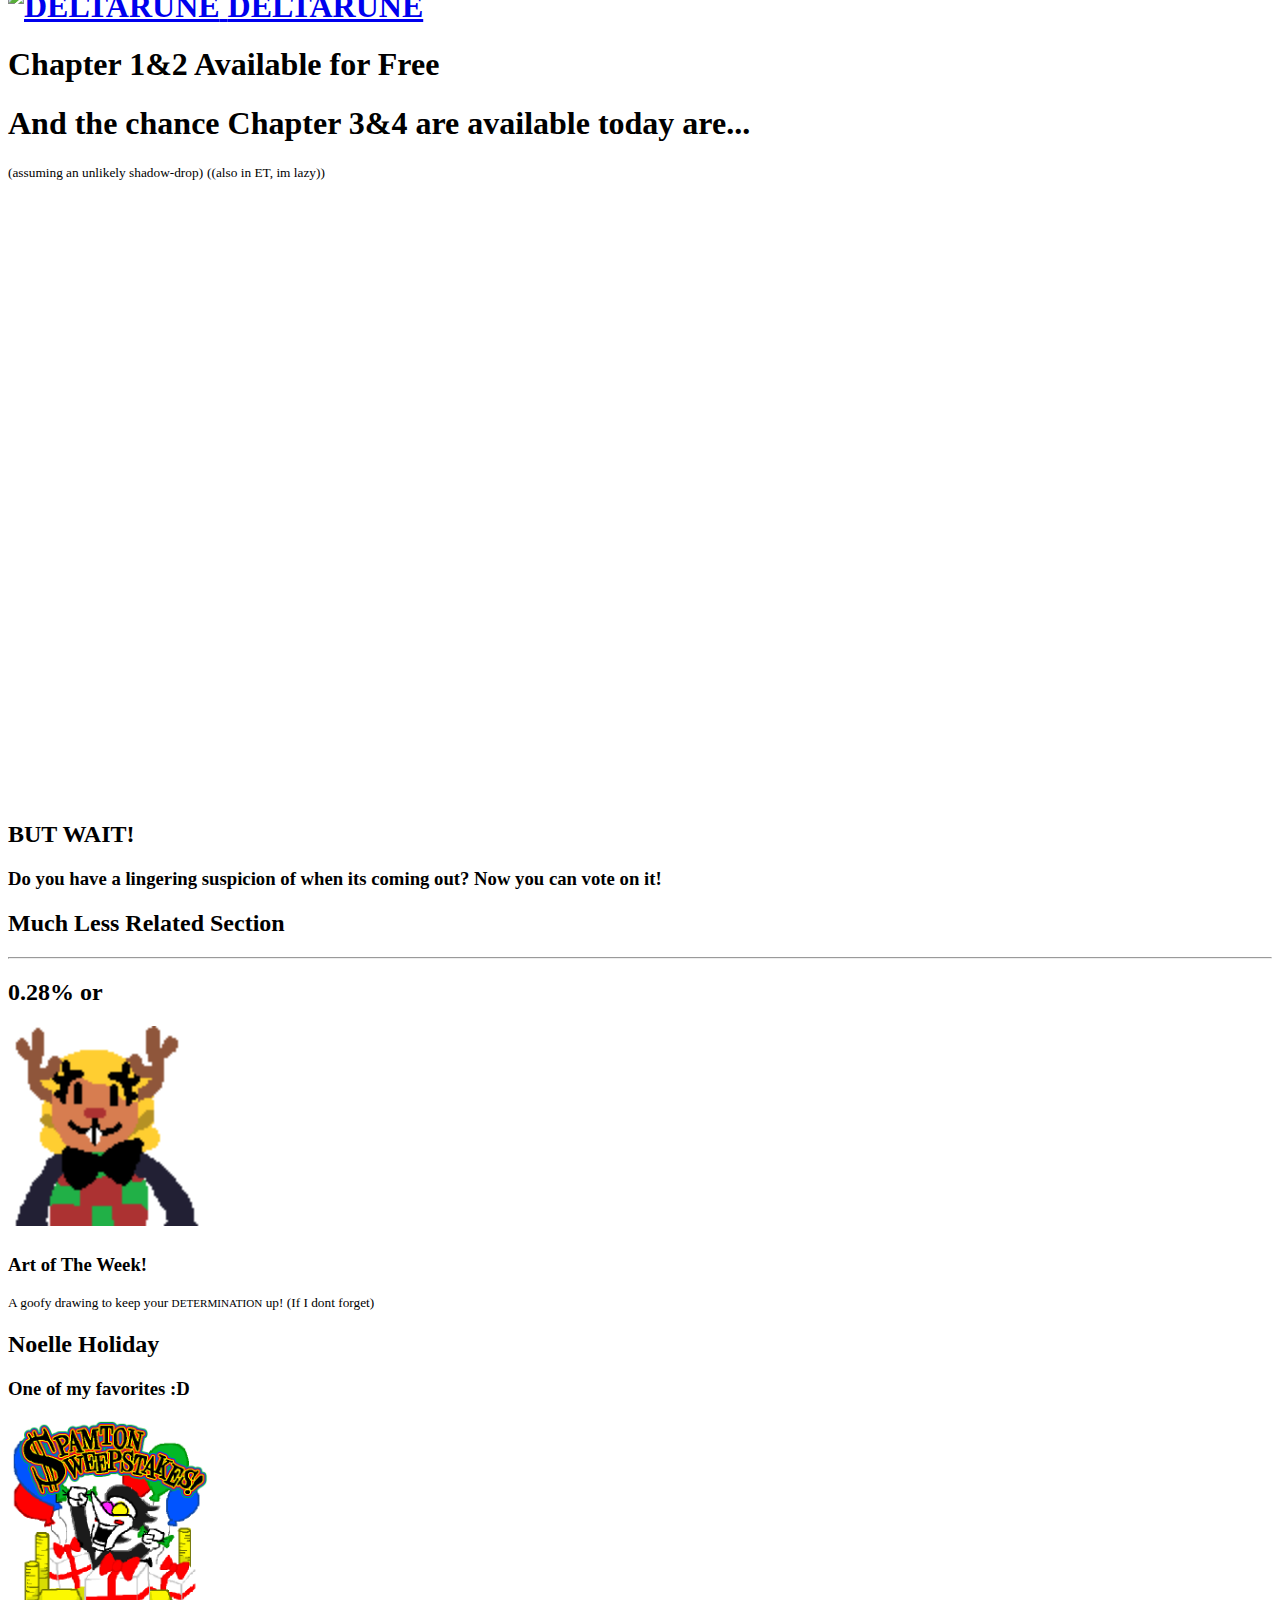
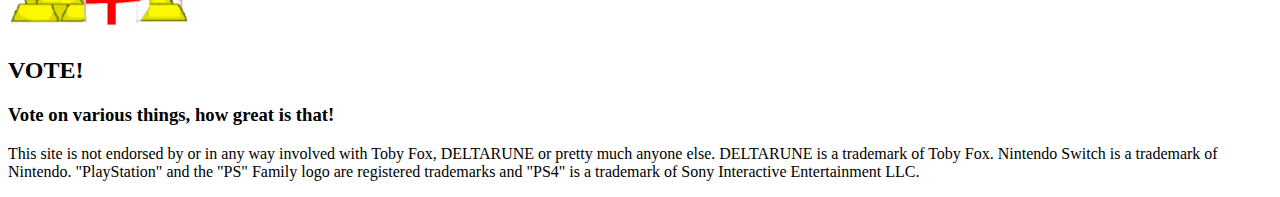
==== deltarune-calculating/index.html @ 6ab0eed2 "Added ribbon" ====
<html lang="en">
  <head>
    <meta content="text/html; charset=UTF-8" http-equiv="Content-Type">
    <meta charset="utf-8">
    <meta content="width=device-width" name="viewport">
    <meta content="DELTARUNE" name="description">
    <meta content="Toby Fox" name="author">
    <meta content="summary_large_image" name="twitter:card">
    <meta content="https://deltarune.com/assets/images/social-logo.png" name="og:image">
    <link href="/assets/images/favicon.png" rel="icon" type="image/png">
    <meta content="#000000" name="theme-color">
    <title>GuideBook</title>
    <link href="/assets/css/bootstrap.css" rel="stylesheet" type="text/css">
    <link href="/assets/css/main.css?1668902517" rel="stylesheet" type="text/css">
	<style>
	#myDIV {
	  width: 100%;
	  padding: 300px 0;
	  text-align: center;
	  margin-top: 20px;
	}
	</style>
  </head>
  <body>
      <div id="main_container" style="position: relative; margin-top: -20px">
        <div id="background"></div>
        <div id="stars"></div>
        <div class="main container" id="home_logo">
          <div class="row">
            <div class="col-md-offset-2 col-md-8" id="logo">
              <h1>
                <a href="/">
                  <img alt="DELTARUNE" aria-hidden="true" class="img-responsive" src="/assets/images/logo.png">
                  <span class="sr-only">DELTARUNE</span>
                </a>
              </h1>
              <h1 id="subtitle">Chapter 1&2 Available for Free</h1>
			  <h1 id="subtitle">And the chance Chapter 3&4 are available today are...</h1>
			  <small class="yellow">(assuming an unlikely shadow-drop)</small>
			  <small class="yellow">((also in ET, im lazy))</small>
            </div>
          </div>
        </div>
		<div id="myDIV">
		</div>
    <main class="wrapper">
<div class="main container big-margins" id="announcements">
        <div class="row">
          <div class="announcement col-lg-offset-1 col-lg-10 col-sm-12">
			<h2 id="chance"></h2>
			<small class="yellow" id="accurate-chance"></small>
			<h2 id="countdown"></h2>
			<h2>BUT WAIT!</h2>
			<h3>Do you have a lingering suspicion of when its coming out? Now you can vote on it!</h3>
          </div>
<div class="main container big-margins" id="news">
          <h2>Much Less Related Section</h2>
          <hr>
          <div class="row">
          <div class="announcement col-md-2">
		  <div id="download">
    <div id="ribbon"></div></div>
         <h2 id="chance">0.28% or</h2>     
              <img alt="Noelle :)" src="/assets/images/character-of-the-week.png" style="width: 200px; margin-bottom: 10px;">
              <h3 class="red">Art of The Week!</h3>
<small class="green">A goofy drawing to keep your <small class="red">DETERMINATION</small> up! (If I dont forget)</small>
              <h2 class="yellow">Noelle Holiday</h2>
              <h3>One of my favorites :D</h3>
            
            </div>
            <div class="announcement col-md-8">
              
              <img alt="Vote!" src="/assets/images/spamton-sweepstakes-logo.png" style="width: 200px; margin-bottom: 10px;">
              
              <h2 class="yellow">VOTE!</h2>
              <h3>Vote on various things, how great is that!</h3>
            </div>
            
            
</div>

          
        </div>
        </div>
      </div>

	<footer>
      <div class="container">
        <div class="row">
          <div class="col-sm-offset-3 col-sm-6">
            <div class="disclaimer">
              <p>This site is not endorsed by or in any way involved with Toby Fox, DELTARUNE or pretty much anyone else. DELTARUNE is a trademark of Toby Fox. Nintendo Switch is a trademark of Nintendo. "PlayStation" and the "PS" Family logo are registered trademarks and "PS4" is a trademark of Sony Interactive Entertainment LLC.</p>
            </div>
          </div>
        </div>
      </div>
    </footer>
    <script src="/assets/javascripts/jquery.js"></script>
    <script src="/assets/javascripts/bootstrap.js"></script>
    <script src="/assets/javascripts/countdown.js"></script>
    <script src="/assets/javascripts/calculator.js?1668902517"></script>
  </body>
</html>
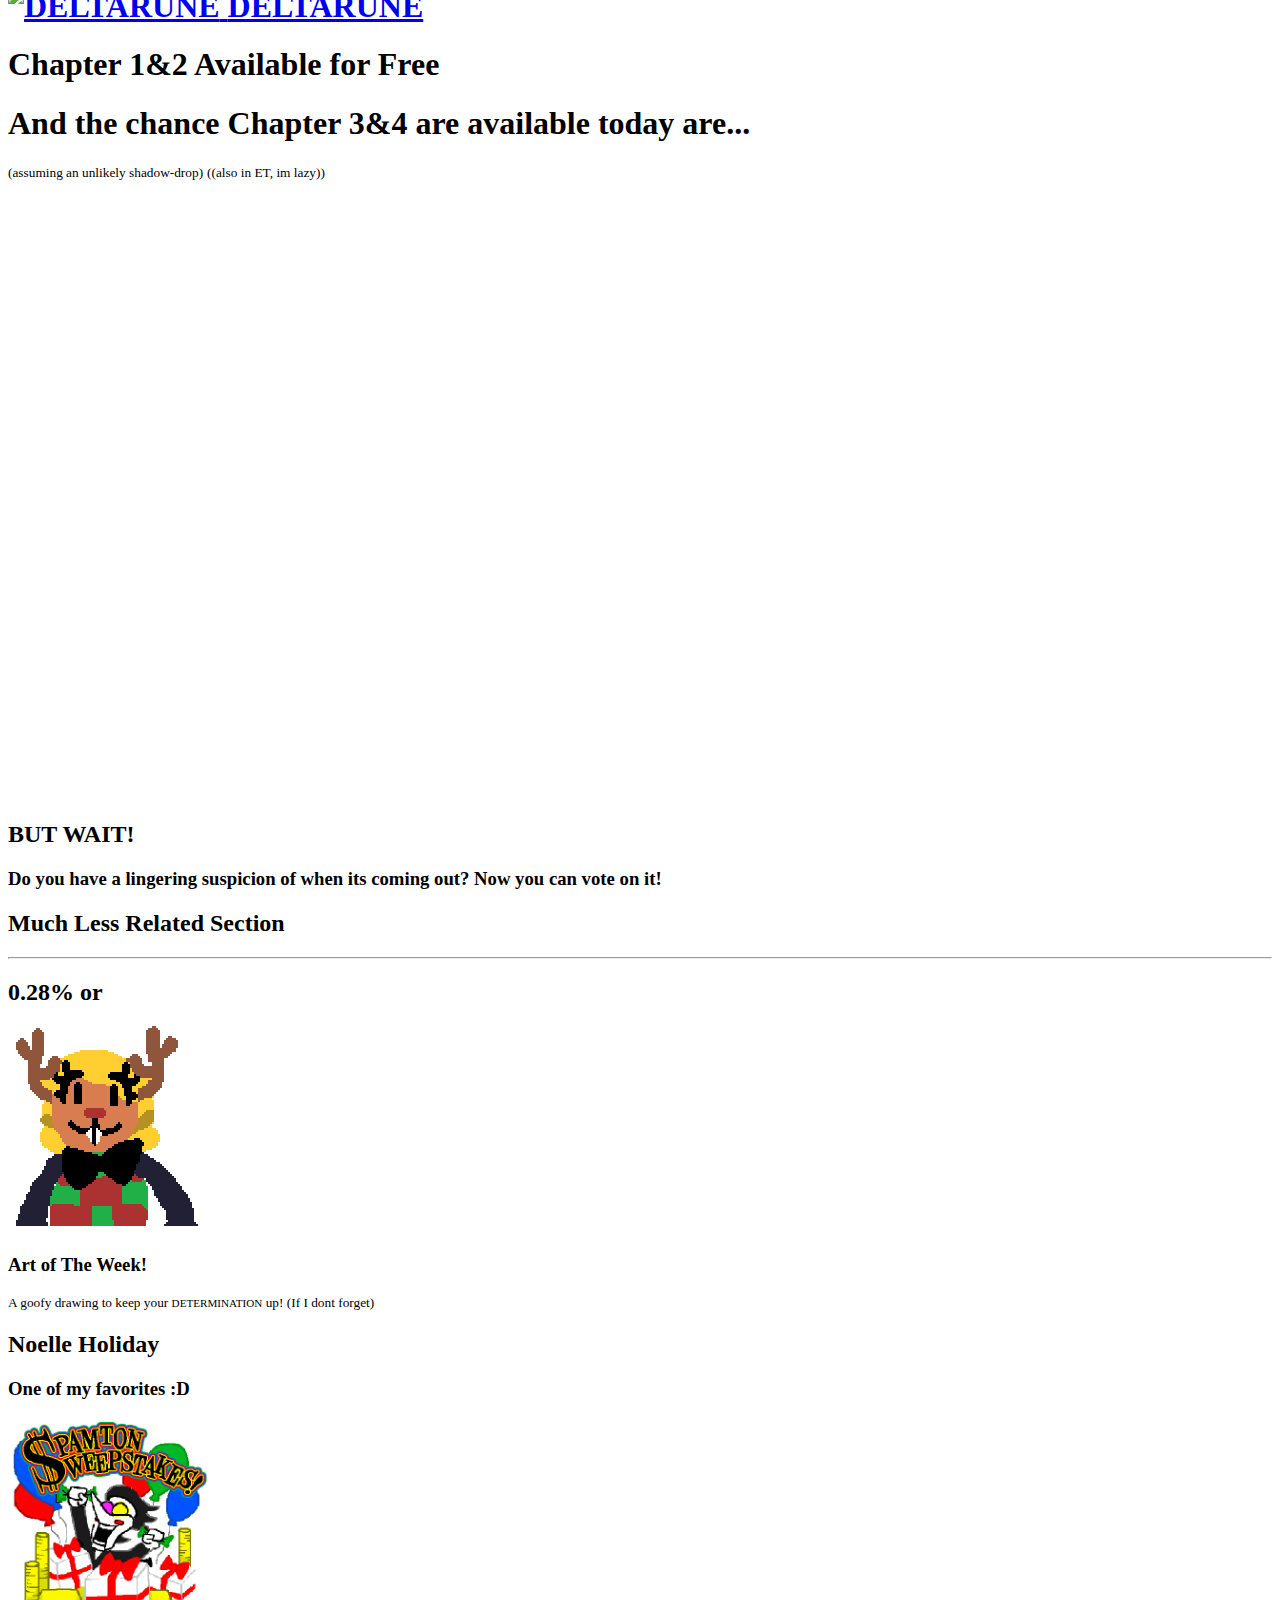
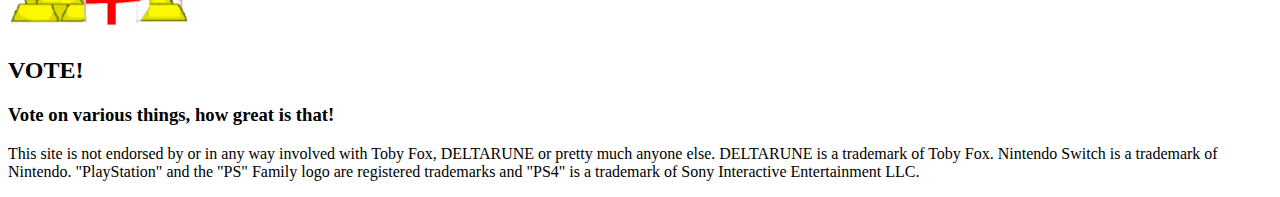
==== commit 6542e338: "Made the aotw pixelated" ====
--- a/deltarune-calculating/index.html
+++ b/deltarune-calculating/index.html
@@ -18,6 +18,9 @@
 	  padding: 300px 0;
 	  text-align: center;
 	  margin-top: 20px;
+	}
+	.cotw {
+	  image-rendering: pixelated;
 	}
 	</style>
   </head>
@@ -61,7 +64,7 @@
 		  <div id="download">
     <div id="ribbon"></div></div>
          <h2 id="chance">0.28% or</h2>     
-              <img alt="Noelle :)" src="/assets/images/character-of-the-week.png" style="width: 200px; margin-bottom: 10px;">
+              <img alt="Noelle :)" class="cotw" src="/assets/images/character-of-the-week.png" style="width: 200px; margin-bottom: 10px;">
               <h3 class="red">Art of The Week!</h3>
 <small class="green">A goofy drawing to keep your <small class="red">DETERMINATION</small> up! (If I dont forget)</small>
               <h2 class="yellow">Noelle Holiday</h2>
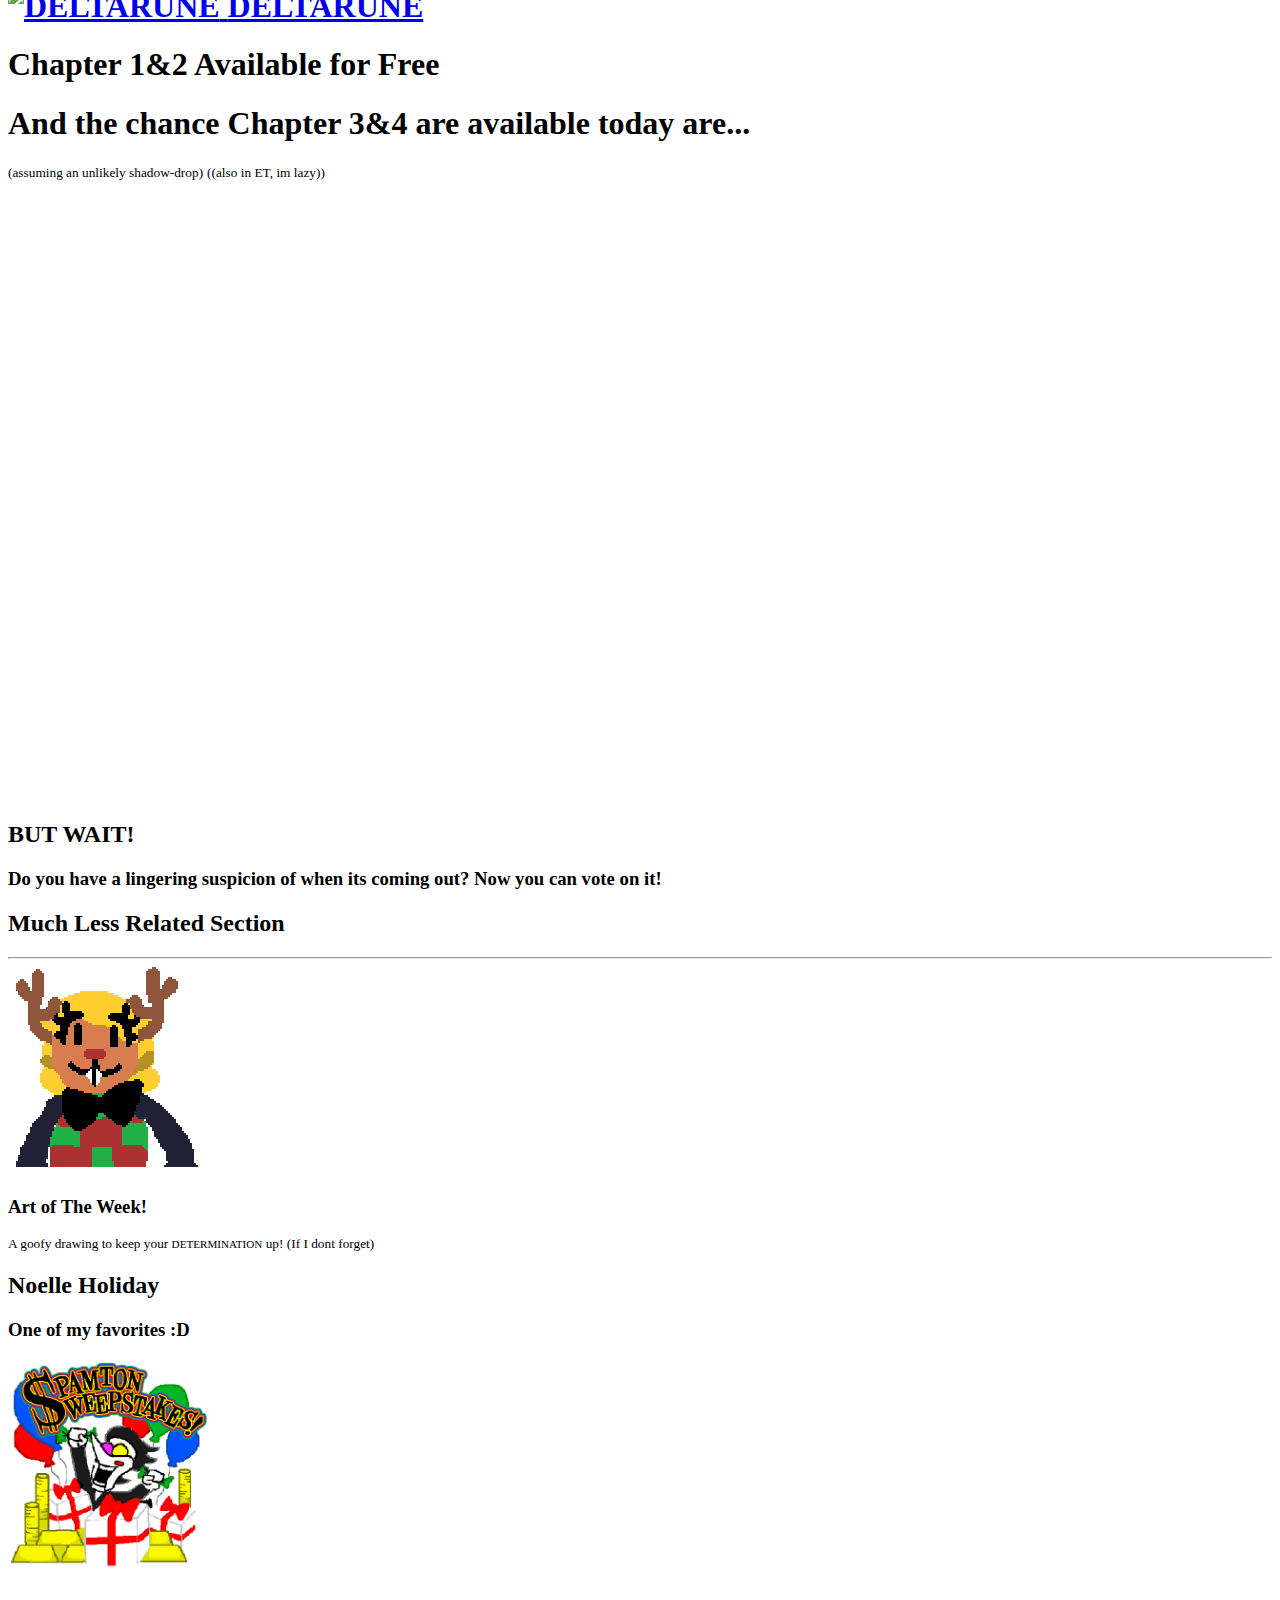
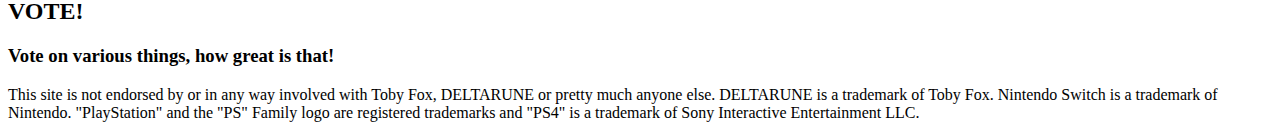
==== commit 0e07b9d6: "Renamed cotw to aotw since thats what its called litterally everywhere else" ====
--- a/deltarune-calculating/index.html
+++ b/deltarune-calculating/index.html
@@ -19,7 +19,7 @@
 	  text-align: center;
 	  margin-top: 20px;
 	}
-	.cotw {
+	.aotw {
 	  image-rendering: pixelated;
 	}
 	</style>
@@ -50,6 +50,9 @@
 <div class="main container big-margins" id="announcements">
         <div class="row">
           <div class="announcement col-lg-offset-1 col-lg-10 col-sm-12">
+		  <div id="download">
+			<div id="ribbon"></div>
+		  </div>
 			<h2 id="chance"></h2>
 			<small class="yellow" id="accurate-chance"></small>
 			<h2 id="countdown"></h2>
@@ -60,11 +63,8 @@
           <h2>Much Less Related Section</h2>
           <hr>
           <div class="row">
-          <div class="announcement col-md-2">
-		  <div id="download">
-    <div id="ribbon"></div></div>
-         <h2 id="chance">0.28% or</h2>     
-              <img alt="Noelle :)" class="cotw" src="/assets/images/character-of-the-week.png" style="width: 200px; margin-bottom: 10px;">
+          <div class="announcement col-md-2">    
+              <img alt="Noelle :)" class="aotw" src="/assets/images/character-of-the-week.png" style="width: 200px; margin-bottom: 10px;">
               <h3 class="red">Art of The Week!</h3>
 <small class="green">A goofy drawing to keep your <small class="red">DETERMINATION</small> up! (If I dont forget)</small>
               <h2 class="yellow">Noelle Holiday</h2>
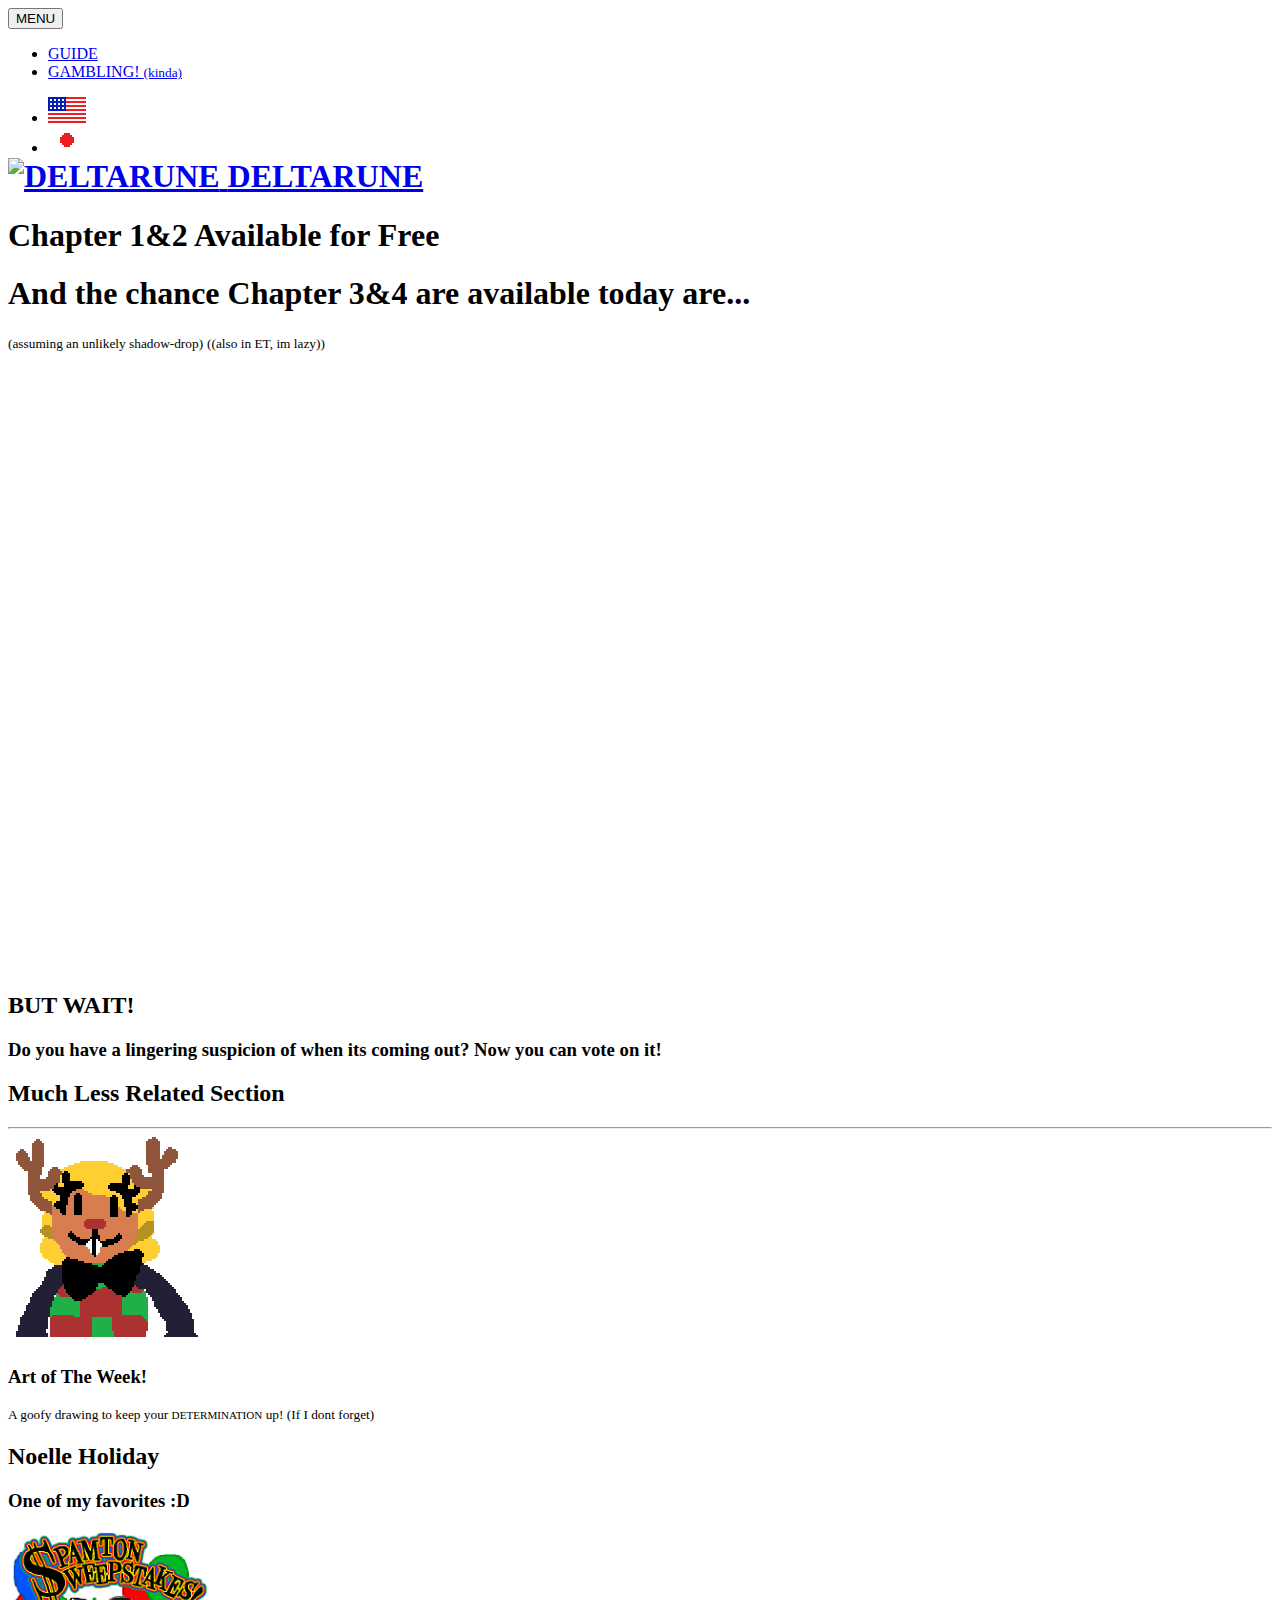
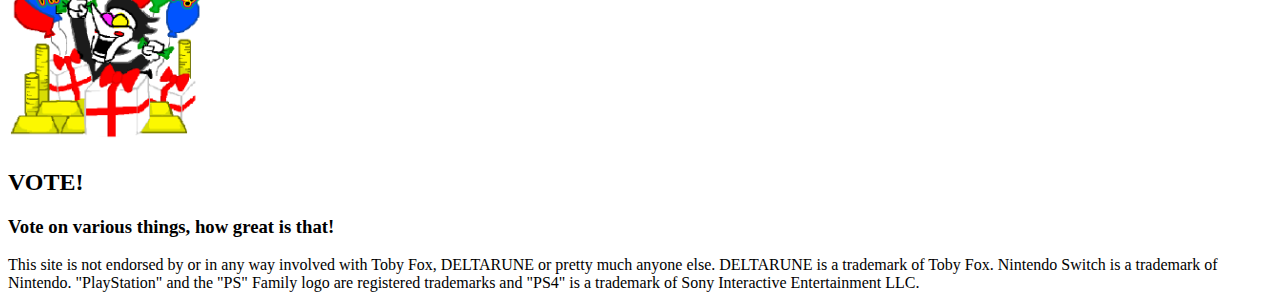
==== commit 5209e1a9: "Added social-logo." ====
--- a/deltarune-calculating/index.html
+++ b/deltarune-calculating/index.html
@@ -6,10 +6,11 @@
     <meta content="DELTARUNE" name="description">
     <meta content="Toby Fox" name="author">
     <meta content="summary_large_image" name="twitter:card">
-    <meta content="https://deltarune.com/assets/images/social-logo.png" name="og:image">
+    <meta content="https://purplculiar.github.io/assets/images/social-logo.png" name="og:image">
     <link href="/assets/images/favicon.png" rel="icon" type="image/png">
+	<meta name="description" content="DELTARUNE Calculation site, it calculates things. Thats about it.">
     <meta content="#000000" name="theme-color">
-    <title>GuideBook</title>
+    <title>DELTA RUNE</title>
     <link href="/assets/css/bootstrap.css" rel="stylesheet" type="text/css">
     <link href="/assets/css/main.css?1668902517" rel="stylesheet" type="text/css">
 	<style>
@@ -25,6 +26,38 @@
 	</style>
   </head>
   <body>
+      <nav class="navbar">
+      <button aria-expanded="false" class="navbar-toggle collapsed" data-target="#top_nav" data-toggle="collapse" type="button">
+        <span class="menu-text">MENU</span>
+        <span class="icon-bar"></span>
+        <span class="icon-bar"></span>
+        <span class="icon-bar"></span>
+      </button>
+      <div class="container">
+        <div class="collapse navbar-collapse" id="top_nav">
+          <ul class="nav nav-justified">
+            <li>
+              <a href="/">GUIDE</a>
+            </li>
+            <li>
+              <a href="/deltarune-calculating">GAMBLING! <small class="yellow">(kinda)</small></a>
+            </li>
+          </ul>
+        </div>
+      </div>
+      <ul class="flags">
+        <li>
+          <a href="https://deltarune.com">
+            <img alt="US English Version" src="/assets/images/flag-us.png">
+          </a>
+        </li>
+        <li>
+          <a href="https://deltarune.jp">
+            <img alt="JP 日本語 Version" src="/assets/images/flag-jp.png">
+          </a>
+        </li>
+      </ul>
+    </nav>
       <div id="main_container" style="position: relative; margin-top: -20px">
         <div id="background"></div>
         <div id="stars"></div>
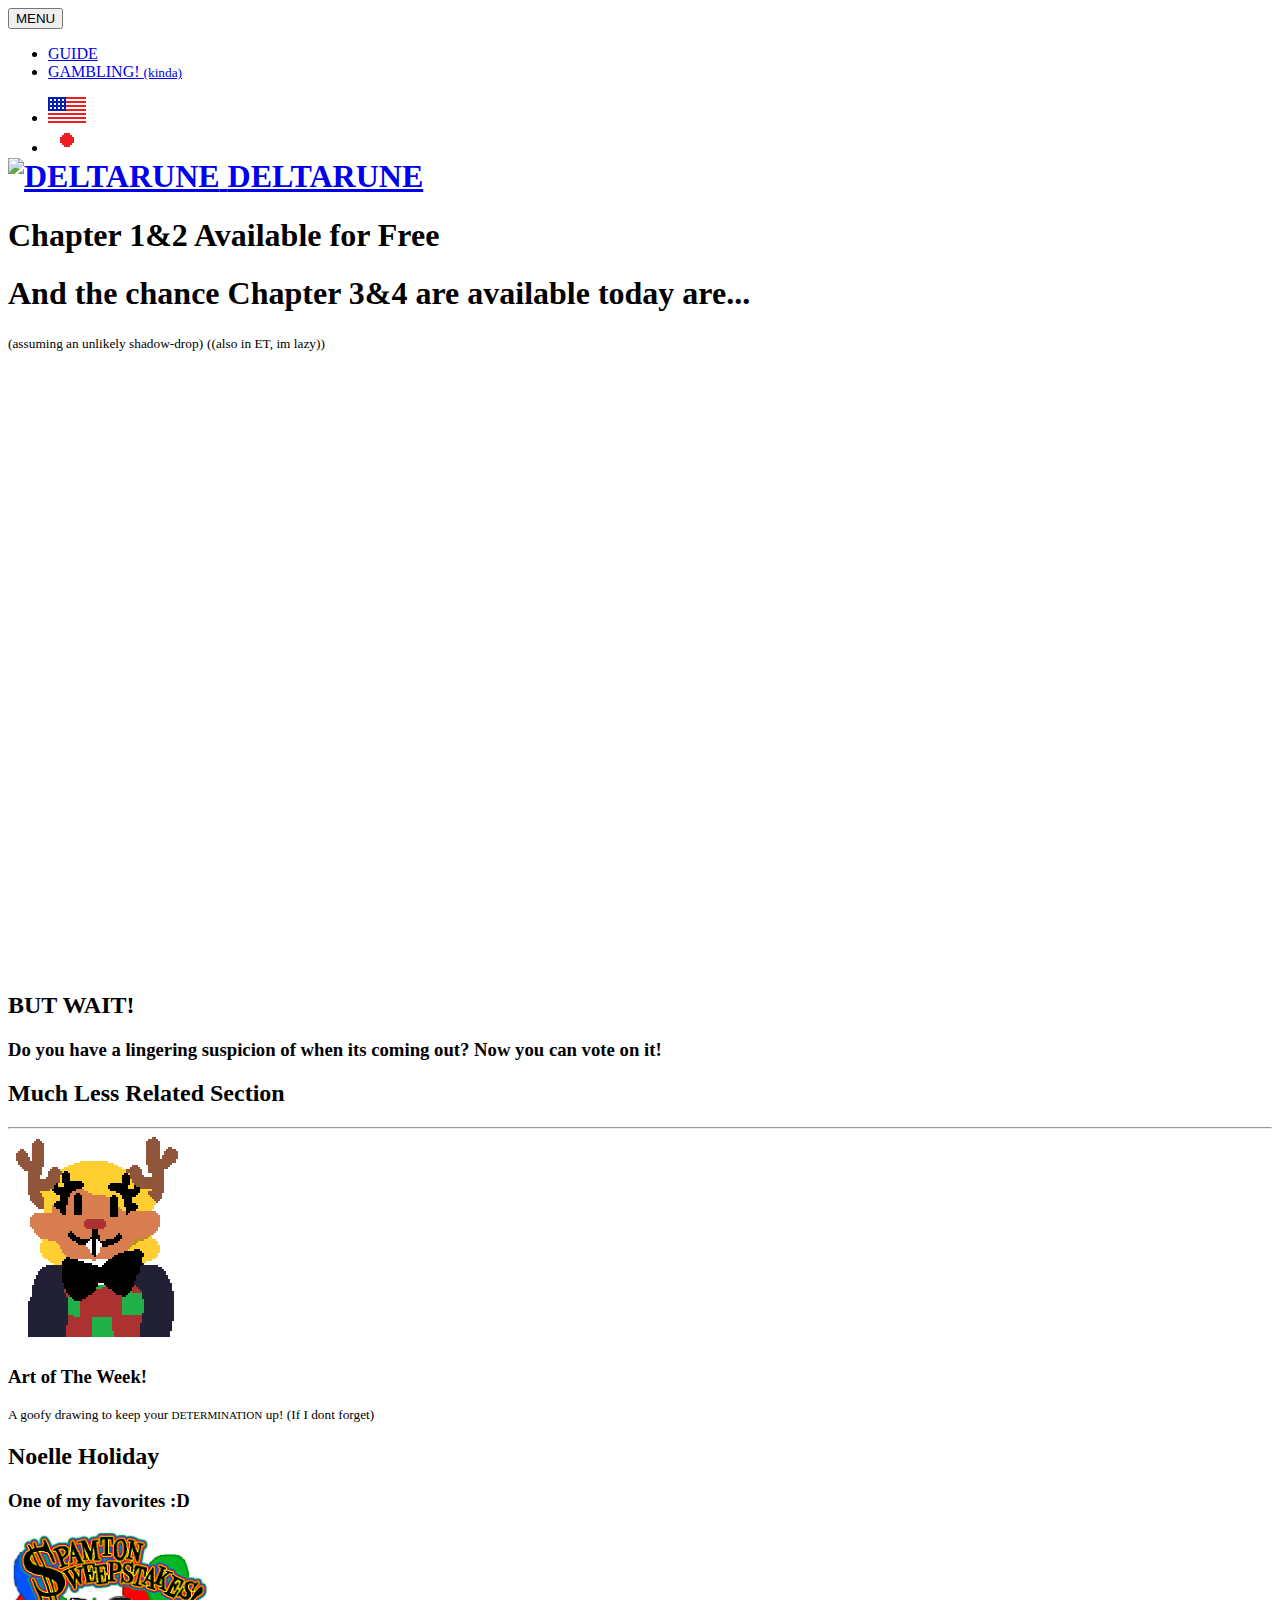
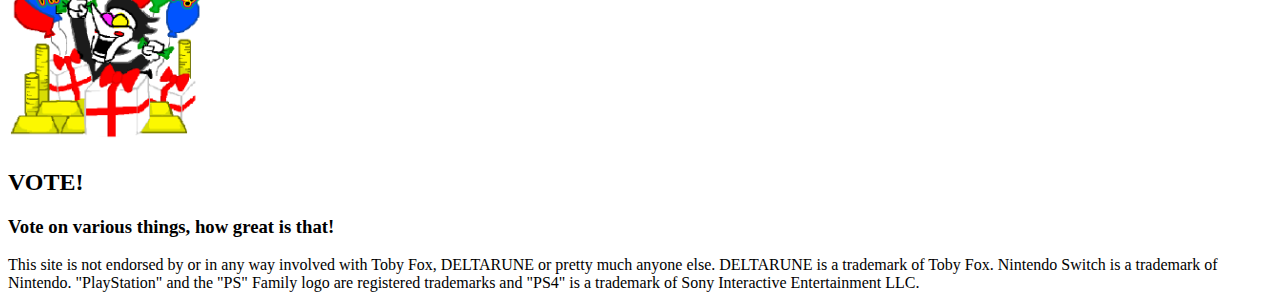
==== commit c51861ab: "ARE YOU THERE. ARE WE CONNECTED?" ====
--- a/deltarune-calculating/index.html
+++ b/deltarune-calculating/index.html
@@ -97,7 +97,7 @@
           <hr>
           <div class="row">
           <div class="announcement col-md-2">    
-              <img alt="Noelle :)" class="aotw" src="/assets/images/character-of-the-week.png" style="width: 200px; margin-bottom: 10px;">
+              <img alt="Noelle :)" onclick="this.src = (Math.floor(Math.random() * 100) == 42) ? '/assets/images/character-of-the-week-shhh.png' : (this.src.includes('/assets/images/character-of-the-week-dw.png') ? '/assets/images/character-of-the-week.png' : '/assets/images/character-of-the-week-dw.png');" class="aotw" src="/assets/images/character-of-the-week.png" style="width: 200px; margin-bottom: 10px;">
               <h3 class="red">Art of The Week!</h3>
 <small class="green">A goofy drawing to keep your <small class="red">DETERMINATION</small> up! (If I dont forget)</small>
               <h2 class="yellow">Noelle Holiday</h2>
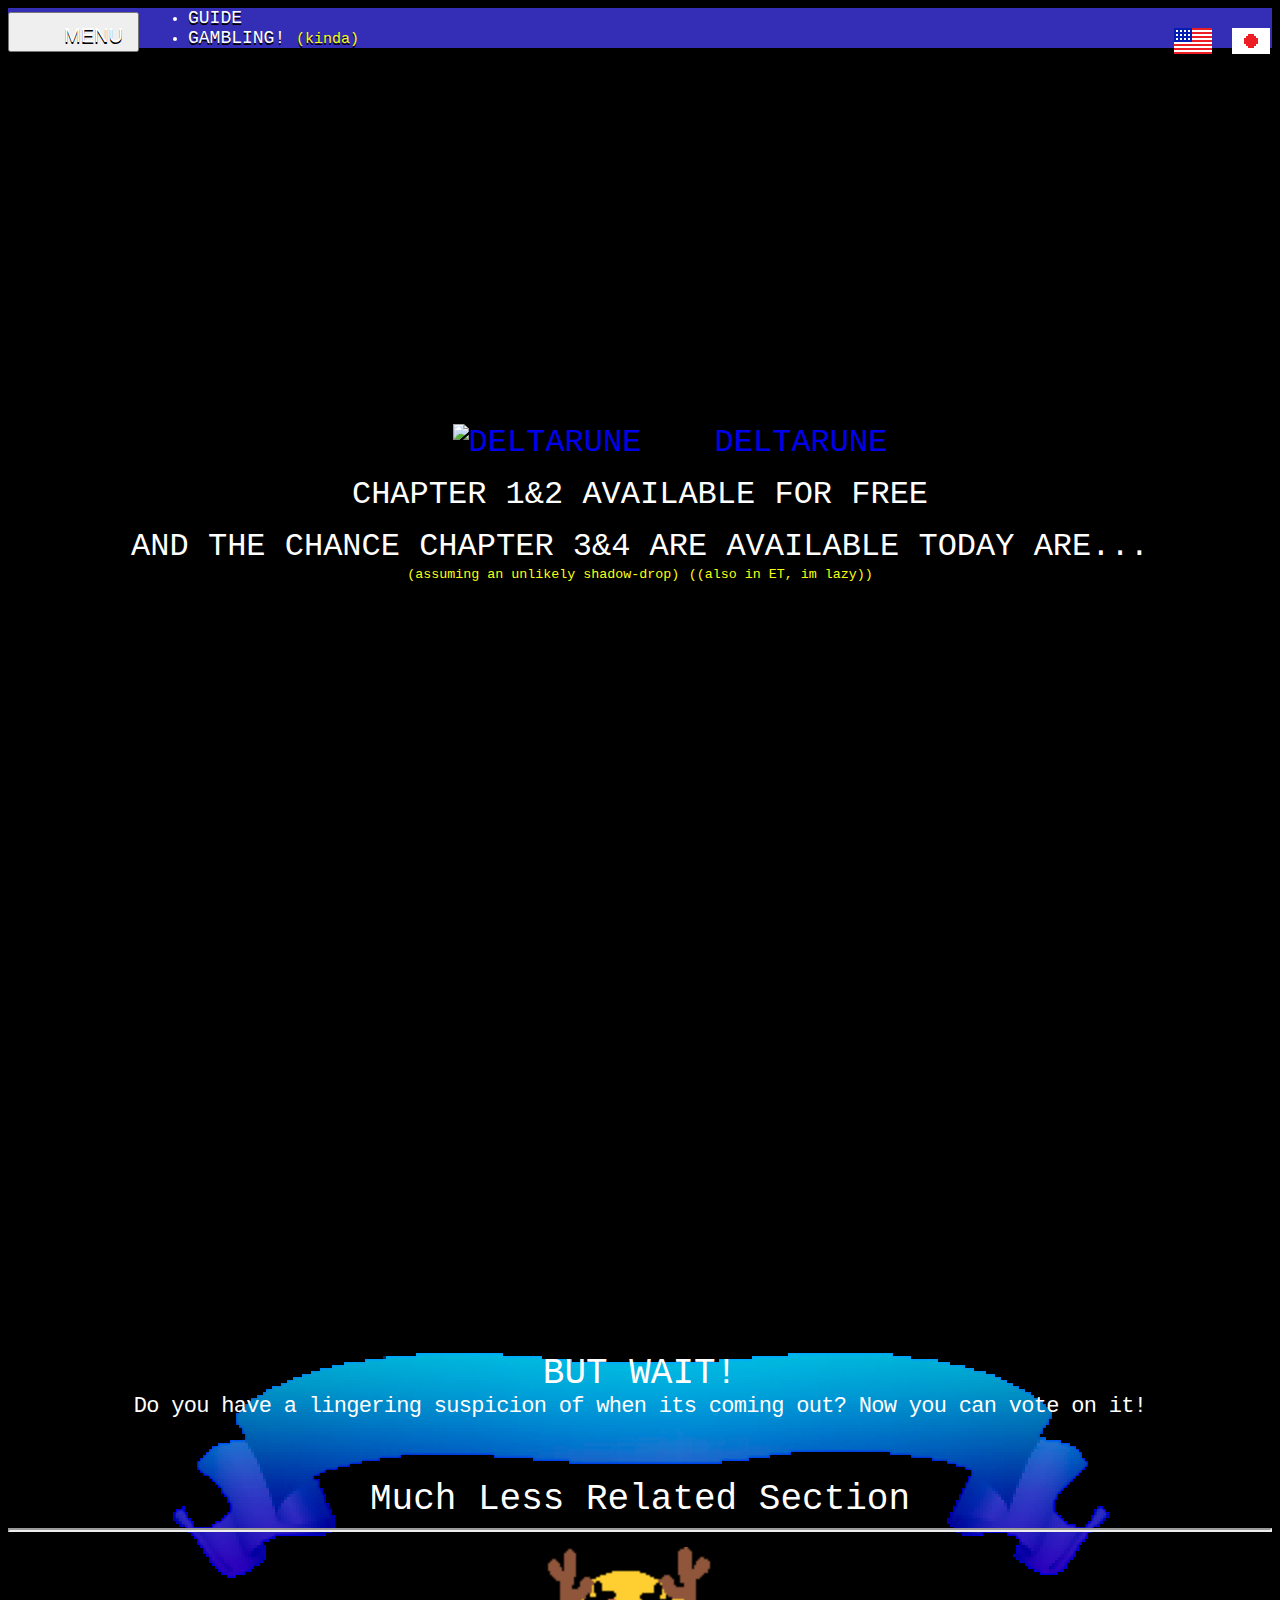
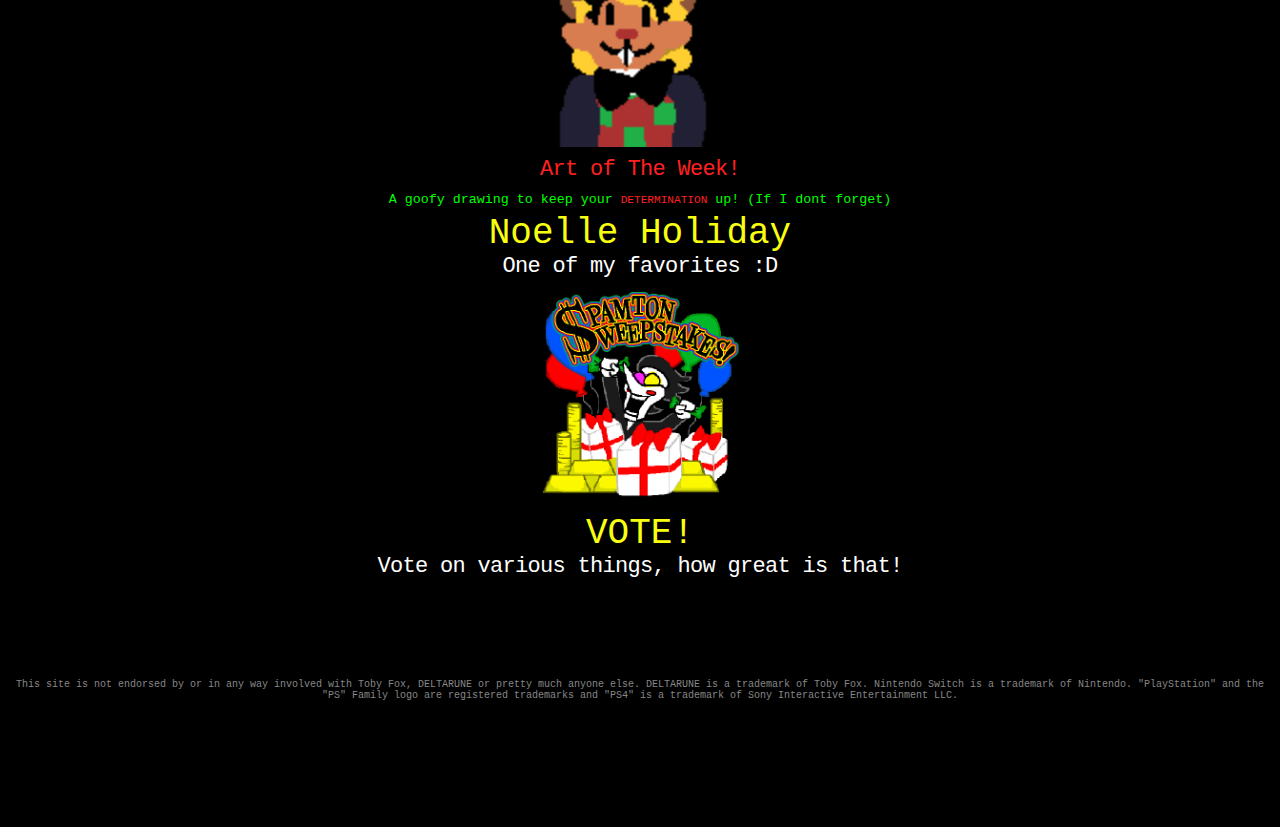
==== commit dd6b66e8: "YOU MUST CREATE, A VESSEL" ====
--- a/deltarune-calculating/index.html
+++ b/deltarune-calculating/index.html
@@ -97,7 +97,7 @@
           <hr>
           <div class="row">
           <div class="announcement col-md-2">    
-              <img alt="Noelle :)" onclick="this.src = (Math.floor(Math.random() * 100) == 42) ? '/assets/images/character-of-the-week-shhh.png' : (this.src.includes('/assets/images/character-of-the-week-dw.png') ? '/assets/images/character-of-the-week.png' : '/assets/images/character-of-the-week-dw.png');" class="aotw" src="/assets/images/character-of-the-week.png" style="width: 200px; margin-bottom: 10px;">
+              <img alt="Noelle :)" onclick="this.src = (Math.floor(Math.random() * 100) == 42) ? '/assets/images/character-of-the-week-shhh.png' : (this.src.includes('/assets/images/character-of-the-week-dw.png') ? '/assets/images/character-of-the-week.png' : '/assets/images/character-of-the-week-dw.png'); this.className = 'aotw';" class="aotwb" src="/assets/images/character-of-the-week.png" style="width: 200px; margin-bottom: 10px;">
               <h3 class="red">Art of The Week!</h3>
 <small class="green">A goofy drawing to keep your <small class="red">DETERMINATION</small> up! (If I dont forget)</small>
               <h2 class="yellow">Noelle Holiday</h2>
--- a/assets/css/main.css
+++ b/assets/css/main.css
@@ -0,0 +1,389 @@
+html { position: relative; }
+
+a { text-decoration: none; }
+
+@font-face { font-family: '8bitOperatorPlus-Bold'; src: url("/assets/fonts/8bitOperatorPlus-Bold.eot?#iefix") format("embedded-opentype"), url("/assets/fonts/8bitOperatorPlus-Bold.woff") format("woff"), url("/assets/fonts/8bitOperatorPlus-Bold.ttf") format("truetype"), url("/assets/fonts/8bitOperatorPlus-Bold.svg#8bitOperatorPlus-Bold") format("svg"); font-weight: normal; font-style: normal; }
+
+@font-face { font-family: '8bitOperatorPlus-Regular'; src: url("/assets/fonts/8bitOperatorPlus-Regular.eot?#iefix") format("embedded-opentype"), url("/assets/fonts/8bitOperatorPlus-Regular.woff") format("woff"), url("/assets/fonts/8bitOperatorPlus-Regular.ttf") format("truetype"), url("/assets/fonts/8bitOperatorPlus-Regular.svg#8bitOperatorPlus-Bold") format("svg"); font-weight: normal; font-style: normal; }
+
+body { background-color: black; margin-bottom: 60px; color: #ffffff; font-family: "8bitOperatorPlus-Bold", monospace; }
+
+@media screen and (max-width: 767px) { body { margin-bottom: 140px; } }
+
+h1, h2, h3, h4, h5, h6, strong { font-weight: normal; margin: 0; }
+
+h2 { font-size: 36px; margin-top: 5px; }
+
+h3 { font-size: 22px; letter-spacing: -0.7; margin-bottom: 10px; }
+
+h4 { font-size: 16px; letter-spacing: 3; margin-top: 20px; margin-bottom: 20px; }
+
+h6 { font-size: 12px; margin-bottom: 5px; letter-spacing: -0.5; }
+
+.mt { margin-top: 2rem; }
+
+.mt-big { margin-top: 8rem; }
+
+.mb { margin-bottom: 2rem; }
+
+.mb-big { margin-bottom: 8rem; }
+
+.red { color: #FF2020 !important; }
+
+.yellow { color: #F9FF10 !important; }
+
+.green { color: #00ff00; }
+
+.green:hover { color: #00dd00 !important; }
+
+img.small-img { height: 12px; width: 12px; }
+
+.screenshot-container { aspect-ratio: 4/3; max-width: 640px; margin-left: auto; margin-right: auto; margin-bottom: 4rem; }
+
+.screenshot-container figcaption { margin-top: 1rem; }
+
+.screenshot { image-rendering: pixelated; }
+
+.music-embed { text-align: center; }
+
+.music-embed figcaption { margin-top: 1rem; }
+
+.music-embed figcaption.figtitle { margin-bottom: 1rem; }
+
+.music-embed .dog-player { display: flex; justify-content: center; }
+
+.music-embed .dog-player .dog { display: inline-block; }
+
+.music-embed .dog-player .dog-playing { display: none; }
+
+.music-embed .dog-player .dog, .music-embed .dog-player .dog-playing { image-rendering: pixelated; margin-right: 10px; cursor: pointer; object-fit: contain; }
+
+.music-embed .dog-player.playing .dog { display: none; }
+
+.music-embed .dog-player.playing .dog-playing { display: inline-block; }
+
+nav.navbar { background-color: #342db5; border-radius: 0; border: none; max-height: 50px; }
+
+@media screen and (max-width: 767px) { nav.navbar { max-height: 1000px; } nav.navbar .container { margin-top: 54px; } }
+
+nav > .flags { position: absolute; right: 0; top: 0; list-style: none; padding-left: 0; margin-bottom: 0; }
+
+nav > .flags li { display: inline-block; padding-right: 10px; }
+
+nav > .flags li a, nav > .flags li img { padding: 12px 0; }
+
+@media screen and (max-width: 767px) { nav > .flags li a, nav > .flags li img { padding: 14px 0; } }
+
+nav > .flags li a:hover, nav > .flags li img:hover { opacity: 0.9; }
+
+.nav > li > a, footer a { color: white; text-shadow: 0 2px #000000; font-size: 18px; padding: 15px 0; }
+
+.nav > li > a:hover, .footer a:hover, .nav > li > a:focus, .footer a:focus { color: #d5d3f4; text-decoration: none; background-color: inherit; }
+
+#top_nav .nav-justified { padding: 0; }
+
+@media screen and (min-width: 992px) { #top_nav .nav-justified { padding: 0 90px; } }
+
+@media screen and (min-width: 1200px) { #top_nav .nav-justified { padding: 0 180px; } }
+
+.navbar-toggle { float: left; margin: 4px 0 0 0; padding: 14px; }
+
+.navbar-toggle .menu-text { color: white; text-shadow: 0 2px #000000; float: left; padding-left: 40px; padding-top: 6px; font-size: 20px; line-height: 0.1; }
+
+.navbar-toggle .icon-bar { padding-top: 3px; background-color: white; box-shadow: 0 2px #000000; }
+
+.wrapper { margin-top: 20px; padding-bottom: 50px; }
+
+.main { text-align: center; }
+
+.main .row { margin-top: 15px; }
+
+.main .no-margin { margin: 0; }
+
+#logo { margin-top: 20px; margin-bottom: 0; padding: 0; }
+
+#logo img { margin: 0 auto; }
+
+@media screen and (max-width: 767px) { #logo img { padding-left: 30px; padding-right: 30px; } }
+
+@media screen and (min-width: 768px) { #logo img { padding-left: 48px; padding-right: 40px; } }
+
+@media screen and (min-width: 992px) { #logo img { padding-left: 0px; padding-right: 0px; } }
+
+@media screen and (min-width: 1200px) { #logo img { padding-left: 60px; padding-right: 54px; } }
+
+#subtitle { margin-top: 15px; text-transform: uppercase; padding: 0; font-size: 32px; }
+
+@media screen and (max-width: 991px) { #subtitle { padding: 0 15px; } }
+
+@media screen and (max-width: 767px) { #subtitle { font-size: 18px; } }
+
+#home_logo { padding-top: 180px; }
+
+@media screen and (min-width: 768px) { #home_logo { padding-top: 360px; } }
+
+#background { background: url("/assets/images/bg.gif"); position: absolute; width: 100%; height: 100%; z-index: -2; display: block; top: 30px; background-repeat: no-repeat; background-position: center top; box-shadow: 0 60px 80px 0px black inset; text-align: center; overflow: hidden; animation: fadeIn 2s ease-out; -webkit-animation: fadeIn 2s ease-out; -moz-animation: fadeIn 2s ease-out; }
+
+@media screen and (max-width: 768px) { #background { background-size: 500px; } }
+
+#download { margin-top: 10px; margin-bottom: 50px; }
+
+#download #ribbon { position: absolute; z-index: -1; left: 0; right: 0; margin-top: -38px; height: 300px; background: url("/assets/images/ribbon.png"); background-repeat: no-repeat; background-position: center; }
+
+@media screen and (max-width: 768px) { #download #ribbon { display: none; } }
+
+#download .row { margin-top: 18px; }
+
+@media screen and (min-width: 768px) { #download .row div:first-child { text-align: right; } }
+
+@media screen and (min-width: 768px) { #download .row div:last-child { text-align: left; } }
+
+#download .col-sm-3 { padding: 0 5px; }
+
+#download .download-button { display: inline-block; border-radius: 8px; border: 2px solid white; background-color: rgba(100, 100, 100, 0.5); min-height: 72px; max-width: 300px; color: white; transition: background-color 0.1s ease-out; }
+
+#download .download-button:hover, #download .download-button:active, #download .download-button:focus { text-decoration: none; background-color: rgba(255, 255, 255, 0.5); }
+
+#download .download-button.disabled { border: 2px solid #ccc; cursor: default; }
+
+#download .download-button.disabled:hover, #download .download-button.disabled:active, #download .download-button.disabled:focus { background-color: rgba(255, 255, 255, 0.25); }
+
+@media screen and (max-width: 991px) { #download .download-button { margin-bottom: 15px; } }
+
+@media screen and (max-width: 991px) and (min-width: 768px) { #download .download-button { margin-left: -30px !important; margin-right: 30px !important; } }
+
+#download .download-button .button-contents { padding: 8px 4px 4px; border-radius: 8px; min-height: 68px; }
+
+#download .download-button .button-contents img { width: 95%; display: block; margin: 0 auto; }
+
+#download .download-button .button-contents span { font-size: 32px; line-height: 1; text-align: center; display: block; }
+
+@media screen and (max-width: 1199px) { #download .download-button .button-contents span { font-size: 24px; padding-bottom: 2px; padding-top: 1px; } }
+
+@media screen and (max-width: 991px) { #download .download-button .button-contents span { padding-bottom: 6px; } }
+
+@media screen and (max-width: 768px) { #download .download-button .button-contents span { font-size: 42px; } }
+
+#download .download-button .button-contents small { font-size: 14px; text-align: center; text-transform: uppercase; letter-spacing: 1px; margin-top: 3px; display: block; }
+
+#download .pc-button { display: block; margin: 0 auto; }
+
+@media screen and (max-width: 991px) { #download .pc-button { margin-bottom: 15px; } }
+
+/* .pc-button:hover { @include button-gradient(#5e5e5e, #959595); .button-contents { @include button-gradient(#959595, #5e5e5e); } } .pc-button, .pc-button:active > .button-contents { @include button-gradient(#3e3e3e, #747474); } .pc-button > .button-contents { @include button-gradient(#747474, #3e3e3e); .button-icon { padding: 3px 5px; } } .switch-button:hover { @include button-gradient(#CC0718, #EC0718); .button-contents { @include button-gradient(#EC0718, #CC0718); } } .switch-button, .switch-button:active > .button-contents { @include button-gradient(#AC0718, #e60003); } .switch-button > .button-contents { @include button-gradient(#e60003, #AC0718); .button-icon { padding: 4px 10px; } } .playstation-button:hover { @include button-gradient(#01377b, #2a7dbc); .button-contents { @include button-gradient(#2a7dbc, #01377b); } } .playstation-button, .playstation-button:active > .button-contents { @include button-gradient(#0b4489, #055ec2); } .playstation-button > .button-contents { @include button-gradient(#055ec2, #0b4489); .button-icon { padding: 0 5px; } } */
+.modal .modal-content { background: #1d1963; border: 2px solid #342db5; }
+
+.modal .modal-content .modal-header { border: none; }
+
+.modal .modal-content .modal-title { text-shadow: 0 2px #000000; }
+
+.modal .modal-content .close { color: #9a96e5; opacity: 1; text-shadow: 0 2px #000000; font-size: 24px; }
+
+.modal .modal-content .close:hover, .modal .modal-content .close:active { color: #a1a1a1; }
+
+.modal .modal-content .modal-body { padding: 15px 50px; }
+
+@media screen and (max-width: 991px) { .modal .modal-content .modal-body { padding: 15px 30px; } }
+
+.modal .modal-content .modal-body h1 { text-align: center; margin-bottom: 40px; }
+
+@media screen and (max-width: 991px) { .modal .modal-content .modal-body h1 { font-size: 24px; } }
+
+.modal .modal-content .modal-body h3 { line-height: 1.4; margin-bottom: 20px; }
+
+@media screen and (max-width: 991px) { .modal .modal-content .modal-body h3 { font-size: 18px; } }
+
+.modal .modal-content .modal-body h3 a { color: white; text-decoration: underline; }
+
+.modal .modal-content .modal-body h3 a:hover, .modal .modal-content .modal-body h3 a:active { color: #dddddd; }
+
+.modal .modal-content #download { margin-top: 40px; text-align: center; position: relative; }
+
+.modal .modal-content #download a { width: 100%; display: block; margin-bottom: 30px; font-size: 24px; }
+
+.modal .modal-content #download a:hover, .modal .modal-content #download a:active { color: #d6dc00; text-decoration: none; }
+
+.modal .panel { border: 2px solid #878787; background: #4D4D4D; }
+
+.modal .panel .panel-heading { padding: 0; background: #878787; border: none; text-shadow: 0 2px #000000; text-transform: uppercase; color: #ffffff; }
+
+.modal .panel .panel-heading a { display: block; width: 100%; padding: 10px; }
+
+.modal .panel .panel-heading a:focus { color: #ffffff; text-decoration: none; }
+
+.modal .panel .panel-heading a:hover, .modal .panel .panel-heading a:active { color: #dddddd; text-decoration: none; }
+
+.modal .panel .panel-body { border: none; }
+
+#home h1 { line-height: 1.4; font-size: 46px; position: relative; margin-bottom: 30px; }
+
+@media screen and (max-width: 1199px) { #home h1 { font-size: 32px; } }
+
+@media screen and (max-width: 991px) { #home h1 { letter-spacing: 8px; font-size: 24px; margin-bottom: 20px; } }
+
+@media screen and (max-width: 767px) { #home h1 { margin-bottom: 20px !important; } }
+
+@media screen and (max-width: 568px) { #home h1 { letter-spacing: 7px; } }
+
+#home h2 { color: #bbb; font-size: 24px; margin-bottom: 30px; padding: 0 20px; text-align: left; line-height: 1.4; }
+
+#home h2 a { color: #eee; }
+
+#home h2 a:hover, #home h2 a:active, #home h2 a:focus { color: #ccc; }
+
+@media screen and (max-width: 991px) { #home h2 { font-size: 16px; } }
+
+@media screen and (max-width: 767px) { #home h2 { margin-bottom: 30px !important; } }
+
+#stars { position: absolute; width: 100%; height: 100%; top: 50px; text-align: center; overflow: hidden; animation: fadeIn 2s ease-out; -webkit-animation: fadeIn 2s ease-out; -moz-animation: fadeIn 2s ease-out; animation-delay: -0.5s; pointer-events: none; }
+
+#stars img { position: absolute; animation: pulse 6s steps(10, end) infinite; -webkit-animation: pulse 6s steps(10, end) infinite; -moz-animation: pulse 6s steps(10, end) infinite; opacity: 0.5; }
+
+@keyframes pulse { 0% { opacity: 0.5; }
+  50% { opacity: 1.0; }
+  100% { opacity: 0.5; } }
+
+@-webkit-keyframes pulse { 0% { opacity: 0.5; }
+  50% { opacity: 1.0; }
+  100% { opacity: 0.5; } }
+
+@-moz-keyframes pulse { 0% { opacity: 0.5; }
+  50% { opacity: 1.0; }
+  100% { opacity: 0.5; } }
+
+@keyframes fadeIn { 0% { opacity: 0; }
+  100% { opacity: 1; } }
+
+@-webkit-keyframes fadeIn { 0% { opacity: 0; }
+  100% { opacity: 1; } }
+
+@-moz-keyframes fadeIn { 0% { opacity: 0; }
+  100% { opacity: 1; } }
+
+@keyframes shaky { 0% { transform: translate(1px, 1px); }
+  10% { transform: translate(-1px, -1px); }
+  20% { transform: translate(-1px, 0px); }
+  30% { transform: translate(0px, 1px); }
+  40% { transform: translate(1px, -1px); }
+  50% { transform: translate(-1px, 1px); }
+  60% { transform: translate(0px, 1px); }
+  70% { transform: translate(1px, 1px); }
+  80% { transform: translate(-1px, -1px); }
+  90% { transform: translate(1px, 1px); }
+  100% { transform: translate(1px, -1px); } }
+
+.big-margins { margin-top: 60px; margin-bottom: 60px; }
+
+hr { border-width: 2px; }
+
+.announcement a { display: block; color: #ffffff; }
+
+.announcement a:hover, .announcement a:active, .announcement a:focus { text-decoration: none; color: #eeeeee; }
+
+.announcement small { line-height: 1.2; }
+
+.announcement img { max-width: 100%; }
+
+@media screen and (max-width: 767px) { .announcement h2 { font-size: 28px; } }
+
+#countdown { margin: 150px 0; font-size: 72px; animation: fadeIn 0.5s ease-in-out; }
+
+#countdown.shaky { animation: shaky 0.8s steps(1, end) infinite; }
+
+.aotw { animation: shaky 0.8s steps(1, end) infinite; }
+
+#countdown.shakier { font-size: 80px; animation: shaky 0.4s steps(1, end) infinite; }
+
+#countdown.shakiest { font-size: 90px; animation: shaky 0.2s steps(1, end) infinite; }
+
+@media (prefers-reduced-motion) { #countdown { animation: none !important; } }
+
+#update #header { margin-bottom: 5rem; }
+
+#update #header h2 { margin-bottom: 3rem; }
+
+#update #header p { font-family: "8bitOperatorPlus-Regular", monospace; -webkit-font-smoothing: antialiased; font-size: 18px; text-align: left; margin-bottom: 2rem; }
+
+#update #header p a { color: white; text-decoration: underline; }
+
+#update #header p:last-child { margin-bottom: 0; }
+
+#update #header.alt-margins { margin-top: 2rem; margin-bottom: 0; }
+
+#update #body { text-align: left; margin-bottom: 10rem; }
+
+#update #body h3 { text-align: center; margin-top: 50px; margin-bottom: 30px; font-size: 28px; }
+
+#update #body p { font-family: "8bitOperatorPlus-Regular", monospace; -moz-osx-font-smoothing: grayscale; filter: contrast(1); -webkit-font-smoothing: antialiased; font-size: 18px; }
+
+#update #body ul { margin-bottom: 20px; padding-left: 30px; }
+
+#update #body ul li { font-family: "8bitOperatorPlus-Regular", monospace; -moz-osx-font-smoothing: grayscale; filter: contrast(1); -webkit-font-smoothing: antialiased; font-size: 18px; list-style-type: '- '; }
+
+#update #body .dev-block { padding-left: 30px; }
+
+#update #body .dev-block h4, #update #body .dev-block h5 { font-size: 18px; }
+
+#update #body .dev-block h5 { margin-top: 20px; margin-bottom: 10px; }
+
+#update #body .dev-block p { padding-left: 30px; }
+
+#faq, #troubleshooting, #contact { text-align: left; }
+
+@media screen and (max-width: 991px) { #faq, #troubleshooting, #contact { padding: 0 40px; } }
+
+#faq h2, #troubleshooting h2, #contact h2 { text-align: center; margin-bottom: 50px; -ms-word-break: break-all; word-break: break-all; -webkit-hyphens: auto; -moz-hyphens: auto; -ms-hyphens: auto; hyphens: auto; }
+
+#faq h3, #troubleshooting h3, #contact h3 { margin-top: 30px; }
+
+#faq h3.faq-header, #troubleshooting h3.faq-header, #contact h3.faq-header { font-size: 32px; margin-top: 50px; }
+
+#faq .answer, #faq .resolve, #faq ol, #faq ul, #faq p, #troubleshooting .answer, #troubleshooting .resolve, #troubleshooting ol, #troubleshooting ul, #troubleshooting p, #contact .answer, #contact .resolve, #contact ol, #contact ul, #contact p { font-size: 14px; font-family: "8bitOperatorPlus-Regular", monospace; -moz-osx-font-smoothing: grayscale; filter: contrast(1); -webkit-font-smoothing: antialiased; }
+
+#faq .answer, #troubleshooting .answer, #contact .answer { text-indent: -20px; }
+
+#faq .question, #faq .issue, #troubleshooting .question, #troubleshooting .issue, #contact .question, #contact .issue { font-size: 18px; margin-top: 30px; margin-bottom: 10px; line-height: 1.4; font-family: "8bitOperatorPlus-Bold", monospace; }
+
+#faq .question, #troubleshooting .question, #contact .question { text-indent: -26px; }
+
+#faq .trouble, #troubleshooting .trouble, #contact .trouble { margin-top: 20px; }
+
+#faq .trouble p, #troubleshooting .trouble p, #contact .trouble p { margin-bottom: 5px; }
+
+#faq .trouble .issue:before, #troubleshooting .trouble .issue:before, #contact .trouble .issue:before { content: 'Issue: '; color: #ff0000; }
+
+#faq .trouble .resolve:before, #troubleshooting .trouble .resolve:before, #contact .trouble .resolve:before { content: 'Resolve: '; color: #00ff00; }
+
+#faq .question:before, #troubleshooting .question:before, #contact .question:before { content: 'Q: '; font-family: "8bitOperatorPlus-Bold", monospace; }
+
+#faq .answer:before, #troubleshooting .answer:before, #contact .answer:before { content: 'A: '; font-family: "8bitOperatorPlus-Bold", monospace; }
+
+#credits { text-align: center; margin-bottom: 60px; }
+
+#credits .main-credit { margin-bottom: 60px; }
+
+#credits .main-credit h3:last-child { margin-top: 10px; }
+
+#credits .credit { margin-bottom: 40px; }
+
+#credits .credit h4 { color: #949494; letter-spacing: 0; font-size: 18px; }
+
+#credits .credit h5 { font-size: 18px; margin-bottom: 5px; }
+
+#reveal .announcement { margin: 50px 0; }
+
+#reveal .announcement.bigger { margin: 80px 0; }
+
+#reveal .announcement.bigger h2 { font-size: 48px; }
+
+footer { text-align: center; margin-top: 100px; }
+
+footer .disclaimer { font-size: 10px; color: #878787; }
+
+footer a { text-decoration: underline; color: white; }
+
+footer a:hover { color: #ccc; }
+
+footer .privacy a { color: #878787; font-size: 10px; text-decoration: none; }
+
+/*# sourceMappingURL=main.css.map */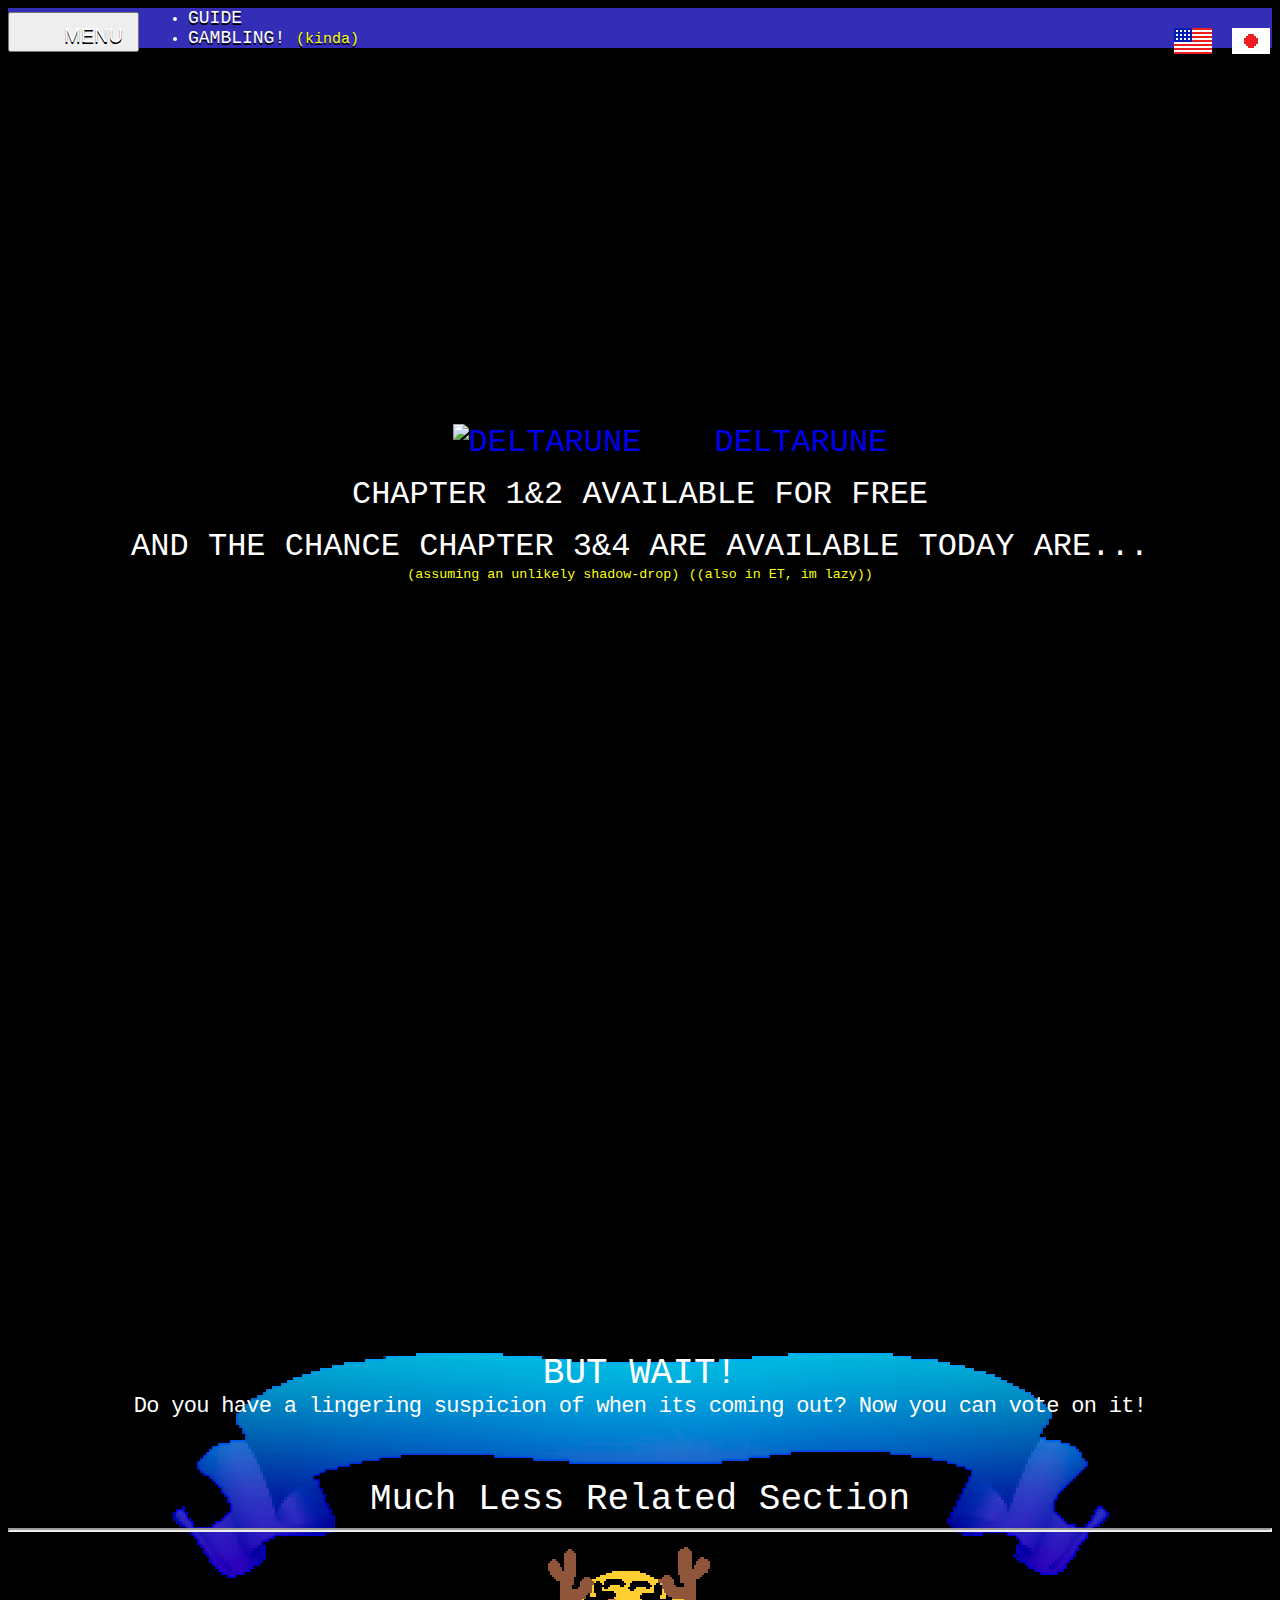
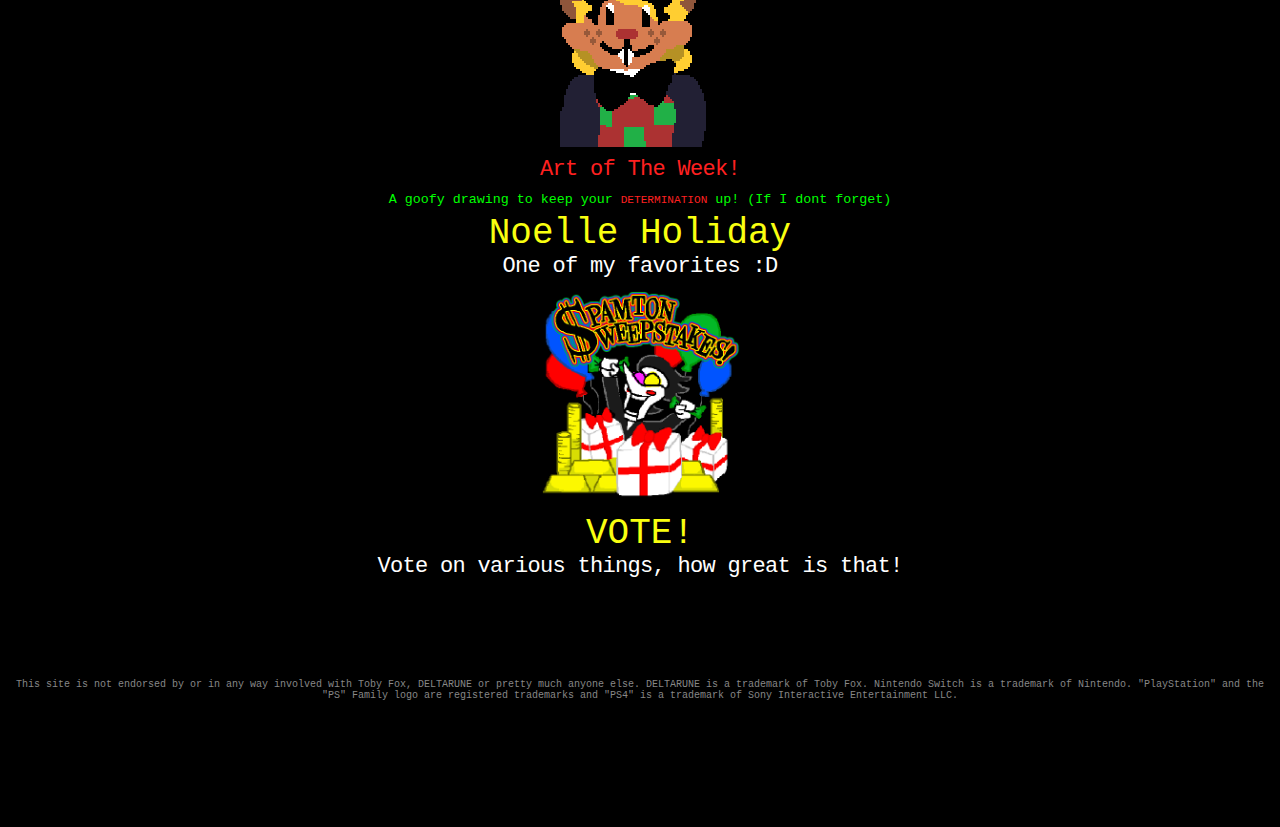
==== commit 7eaa3769: "NEXT, LET US SHAPE ITS MIND AS YOUR OWN" ====
--- a/deltarune-calculating/index.html
+++ b/deltarune-calculating/index.html
@@ -20,7 +20,7 @@
 	  text-align: center;
 	  margin-top: 20px;
 	}
-	.aotw {
+	.aotw, .aotwb {
 	  image-rendering: pixelated;
 	}
 	</style>
@@ -88,6 +88,7 @@
 		  </div>
 			<h2 id="chance"></h2>
 			<small class="yellow" id="accurate-chance"></small>
+			<small id="milli-chance"></small>
 			<h2 id="countdown"></h2>
 			<h2>BUT WAIT!</h2>
 			<h3>Do you have a lingering suspicion of when its coming out? Now you can vote on it!</h3>
@@ -97,7 +98,7 @@
           <hr>
           <div class="row">
           <div class="announcement col-md-2">    
-              <img alt="Noelle :)" onclick="this.src = (Math.floor(Math.random() * 100) == 42) ? '/assets/images/character-of-the-week-shhh.png' : (this.src.includes('/assets/images/character-of-the-week-dw.png') ? '/assets/images/character-of-the-week.png' : '/assets/images/character-of-the-week-dw.png'); this.className = 'aotw';" class="aotwb" src="/assets/images/character-of-the-week.png" style="width: 200px; margin-bottom: 10px;">
+              <img alt="Noelle :)" onclick="this.src = (Math.floor(Math.random() * 1000) == 42) ? '/assets/images/character-of-the-week-shhh.png' : (this.src.includes('/assets/images/character-of-the-week-dw.png') ? '/assets/images/character-of-the-week.png' : '/assets/images/character-of-the-week-dw.png'); this.className = 'aotw';" class="aotwb" src="/assets/images/character-of-the-week.png" style="width: 200px; margin-bottom: 10px;">
               <h3 class="red">Art of The Week!</h3>
 <small class="green">A goofy drawing to keep your <small class="red">DETERMINATION</small> up! (If I dont forget)</small>
               <h2 class="yellow">Noelle Holiday</h2>
--- a/assets/css/main.css
+++ b/assets/css/main.css
@@ -290,7 +290,7 @@
 
 #countdown.shaky { animation: shaky 0.8s steps(1, end) infinite; }
 
-.aotw { animation: shaky 0.8s steps(1, end) infinite; }
+.aotwb { animation: shaky 0.8s steps(1, end) infinite; }
 
 #countdown.shakier { font-size: 80px; animation: shaky 0.4s steps(1, end) infinite; }
 
